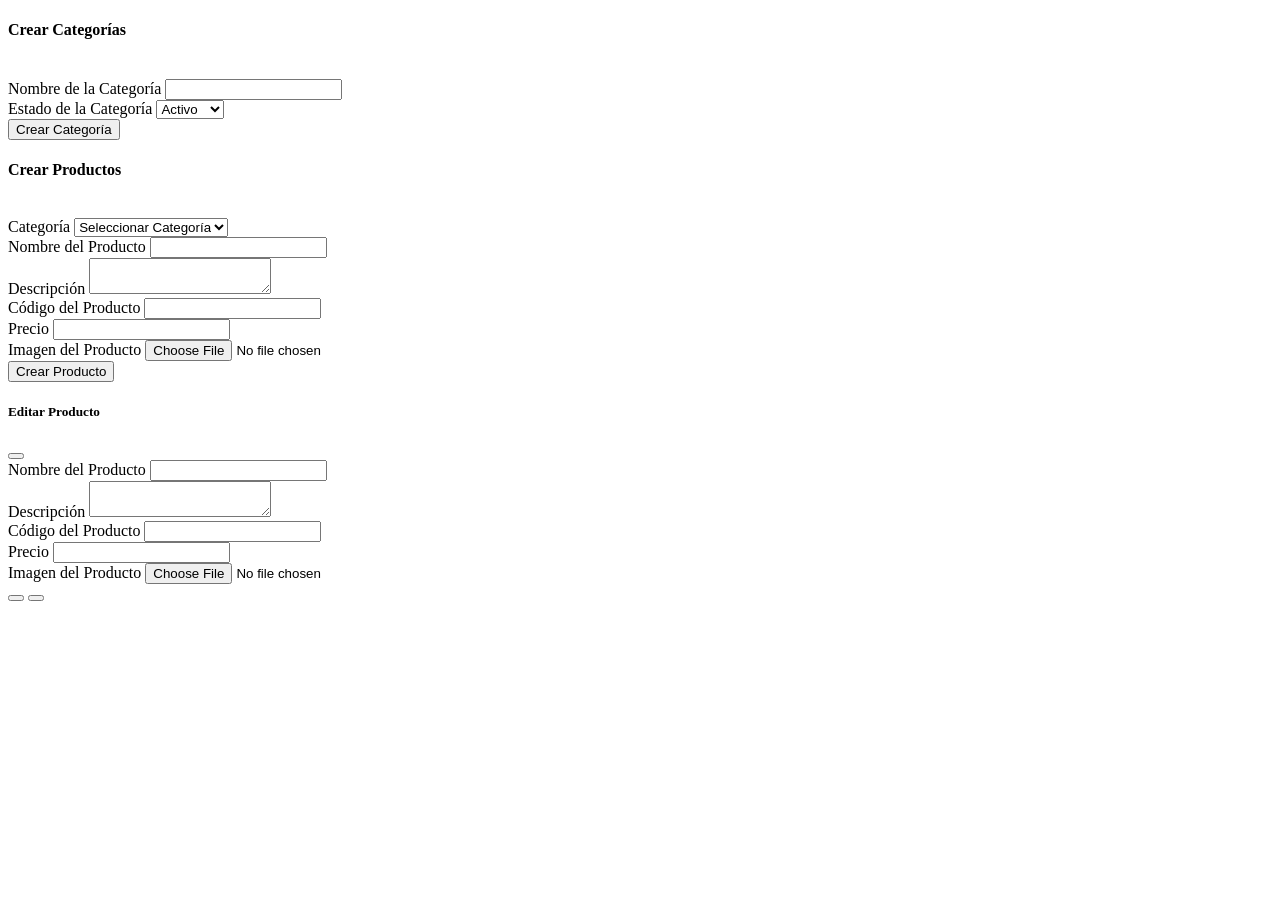
==== src/main/resources/templates/admin.html @ f9a34346 "Este proyecto es sobre venta de Lenceria" ====
<!DOCTYPE html>
<html lang="es" xmlns:th="http://www.thymeleaf.org">
    <head th:insert="~{he_fo_ad::head}"></head>
    <body class="d-flex flex-column min-vh-100"> <!-- flex y min-vh-100 para que el body ocupe toda la altura -->
        <div th:insert="~{he_fo_ad::header}"></div>

        <main class="flex-grow-1">
            <div id="productForm">
                <div class="container mt-5 my-5">
                    <div class="row justify-content-center">
                        <!-- Formulario Agregar Categoría (lado izquierdo) -->
                        <div class="col-md-4 mx-2" id="categoryForm">
                            <div class="card p-4 shadow-lg" style="border-radius: 20px; max-width: 400px;">
                                <h4 class="text-center">Crear Categorías</h4>
                                <br>
                                <form action="/admin/categories" method="post">
                                    <div class="mb-3">
                                        <label for="categoryName" class="form-label">Nombre de la Categoría</label>
                                        <input type="text" class="form-control" id="categoryName" name="name" required>
                                    </div>
                                    <div class="mb-3">
                                        <label for="categoryStatus" class="form-label">Estado de la Categoría</label>
                                        <select class="form-control" id="categoryStatus" name="status" required>
                                            <option value="ACTIVO">Activo</option>
                                            <option value="INACTIVO">Inactivo</option>
                                        </select>
                                    </div>
                                    <button type="submit" class="btn btn-outline-info">Crear Categoría <i class="fa-regular fa-share-from-square"></i></button>
                                </form>
                            </div>
                        </div>

                        <!-- Formulario Agregar Producto (lado derecho) -->
                        <div class="col-md-4 mx-2">
                            <div class="card p-4 shadow-lg" style="border-radius: 20px; max-width: 400px;">
                                <h4 class="text-center">Crear Productos</h4>
                                <br>
                                <form action="/admin/products" method="post" enctype="multipart/form-data">
                                    <input type="hidden" id="id" name="id">
                                    <div class="mb-3">
                                        <label for="category" class="form-label">Categoría</label>
                                        <select class="form-control" id="category" name="categoryId" required>
                                            <option value="">Seleccionar Categoría</option>
                                            <option th:each="category : ${categories}" th:value="${category.id}" th:text="${category.name}"></option>
                                        </select>
                                    </div>
                                    <div class="mb-3">
                                        <label for="name" class="form-label">Nombre del Producto</label>
                                        <input type="text" class="form-control" id="name" name="name" required>
                                    </div>
                                    <div class="mb-3">
                                        <label for="description" class="form-label">Descripción</label>
                                        <textarea class="form-control" id="description" name="description" required></textarea>
                                    </div>
                                    <div class="mb-3">
                                        <label for="code" class="form-label">Código del Producto</label>
                                        <input type="text" class="form-control" id="code" name="code" required>
                                    </div>
                                    <div class="mb-3">
                                        <label for="price" class="form-label">Precio</label>
                                        <input type="number" step="0.01" class="form-control" id="price" name="price" required>
                                    </div>
                                    <div class="mb-3">
                                        <label for="image" class="form-label">Imagen del Producto</label>
                                        <input type="file" class="form-control" id="image" name="file">
                                    </div>
                                    <button type="submit" class="btn btn-outline-info">Crear Producto <i class="fa-regular fa-share-from-square"></i></button>
                                </form>
                            </div>
                        </div>
                    </div>
                </div>
            </div>


            <div class="container mt-5 my-5"  id="productList" style="display:none;">
                <div class="row justify-content-center">
                    <div class="col-md-10">
                        <h4 class="text-center">Productos Existentes</h4>
                        <div class="table-responsive">
                            <table class="table table-bordered">
                                <thead>
                                    <tr>
                                        <th>Nombre</th>
                                        <th>Descripción</th>
                                        <th>Código</th>
                                        <th>Precio</th>
                                        <th>Stock</th>
                                        <th>Imagen</th>
                                        <th>Editar</th>
                                        <th>Eliminar</th>
                                        <th>inventario</th>
                                    </tr>
                                </thead>
                                <tbody>
                                    <tr th:each="product : ${products}">
                                        <td th:text="${product.name}"></td>
                                        <td th:text="${product.description}"></td>
                                        <td th:text="${product.code}"></td>
                                        <td th:text="${product.price}"></td>
                                        <td th:text="${product.balance}"></td>
                                        <td>
                                            <!-- Mostrar la imagen del producto si existe -->
                                            <img th:src="${product.image != null} ? @{/images/} + ${product.image} : '/images/default.png'" 
                                                 alt="Imagen del producto" 
                                                 class="img-thumbnail" 
                                                 style="width: 50px;">
                                        </td>

                                        <td>
                                            <button
                                                type="button"
                                                class="btn btn-outline-warning"
                                                data-bs-toggle="modal"
                                                data-bs-target="#editProductModal"
                                                th:data-id="${product.id}"
                                                th:data-name="${product.name}"
                                                th:data-description="${product.description}"
                                                th:data-code="${product.code}"
                                                th:data-price="${product.price}"
                                                th:data-image="@{${product.image}}">
                                                <i class="fa-regular fa-pen-to-square"></i>
                                            </button>
                                        </td>
                                        <td>
                                            <a th:href="@{/admin/products/delete/{id}(id=${product.id})}" 
                                               class="btn btn-outline-danger"
                                               onclick="return confirm('¿Estás seguro de que deseas eliminar este producto?');">
                                                <i class="fa-regular fa-trash-can"></i>
                                            </a>
                                        </td>
                                        <td>
                                            <a th:href="@{/admin/products/stock/{id} (id = ${product.id})}" 
                                               class="btn btn-outline-secondary">
                                                <i class="fa-solid fa-wand-magic-sparkles"></i>
                                            </a>
                                        </td>
                                    </tr>
                                </tbody>
                            </table>
                        </div>
                    </div>
                </div>
            </div>


            <div class="container mt-5 my-5"  id="purchasedProductsList" style="display:none;">
                <div class="row justify-content-center">
                    <div class="col-md-10">
                        <h2 class="text-center">Historial de Compras</h2>
                        <div class="table-responsive">
                            <table class="table table-bordered">
                                <thead>
                                    <tr>
                                        <th>Usuario</th>
                                        <th>Producto</th>
                                        <th>Código</th>
                                        <th>Cantidad</th>
                                        <th>Precio Total</th>
                                        <th>Imagen Pro.</th>
                                        <th>Comp. Pago</th>
                                        <th>Ag. Envio</th>
                                    </tr>
                                </thead>
                                <tbody>
                                    <tr th:each="detail : ${allPurchasedDetails}">
                                        <td th:text="${detail.order.user.username}"></td>
                                        <td th:text="${detail.product.name}"></td>
                                        <td th:text="${detail.product.code}"></td>
                                        <td th:text="${detail.quantity}"></td>
                                        <td th:text="${detail.price.multiply(detail.quantity)} + ' soles'"></td>
                                        <td><img th:src="@{/images/{img}(img=${detail.product.image})}" alt="Imagen del Producto" style="width: 50px; height: auto;"></td>
                                        <td th:each="payment : ${allPayments}" th:if="${payment.order.id == detail.order.id}">
                                            <img th:src="@{/images/{img}(img=${payment.imagePago})}" alt="Comprobante de Pago" style="width: 50px; height: auto;">
                                        </td>
                                        <td>
                                            <a href="#" class="btn btn-outline-primary"> <i class="fa-solid fa-truck-fast"></i></a>
                                        </td>
                                    </tr>
                                </tbody>
                            </table>
                        </div>
                    </div>
                </div>
            </div>

        </main>


        <!-- Modal de Edición de Producto -->
        <div class="modal fade" id="editProductModal" tabindex="-1" aria-labelledby="editProductModalLabel" aria-hidden="true">
            <div class="modal-dialog">
                <div class="modal-content">
                    <form action="/admin/products/update" method="post" enctype="multipart/form-data">
                        <div class="modal-header">
                            <h5 class="modal-title" id="editProductModalLabel">Editar Producto</h5>
                            <button type="button" class="btn-close" data-bs-dismiss="modal" aria-label="Cerrar"></button>
                        </div>
                        <div class="modal-body">
                            <input type="hidden" id="edit-id" name="id">

                            <div class="mb-3">
                                <label for="edit-name" class="form-label">Nombre del Producto</label>
                                <input type="text" class="form-control" id="edit-name" name="name" required>
                            </div>

                            <div class="mb-3">
                                <label for="edit-description" class="form-label">Descripción</label>
                                <textarea class="form-control" id="edit-description" name="description" required></textarea>
                            </div>

                            <div class="mb-3">
                                <label for="edit-code" class="form-label">Código del Producto</label>
                                <input type="text" class="form-control" id="edit-code" name="code" required>
                            </div>

                            <div class="mb-3">
                                <label for="edit-price" class="form-label">Precio</label>
                                <input type="number" step="0.01" class="form-control" id="edit-price" name="price" required>
                            </div>

                            <div class="mb-3">
                                <label for="edit-image" class="form-label">Imagen del Producto</label>
                                <input type="file" class="form-control" id="edit-image" name="file">
                            </div>
                        </div>
                        <div class="modal-footer">
                            <button type="button" class="btn btn-secondary" data-bs-dismiss="modal"><i class="fa-solid fa-square-xmark"></i></button>
                            <button type="submit" class="btn btn-primary"><i class="fa-solid fa-square-check"></i></button>
                        </div>
                    </form>
                </div>
            </div>
        </div>
        <br> 
        <br>
        <div th:insert="~{he_fo_ad::footer}"></div>
    </body>
    <script th:src="@{/js/admin.js}" type="text/javascript"></script>
</html>
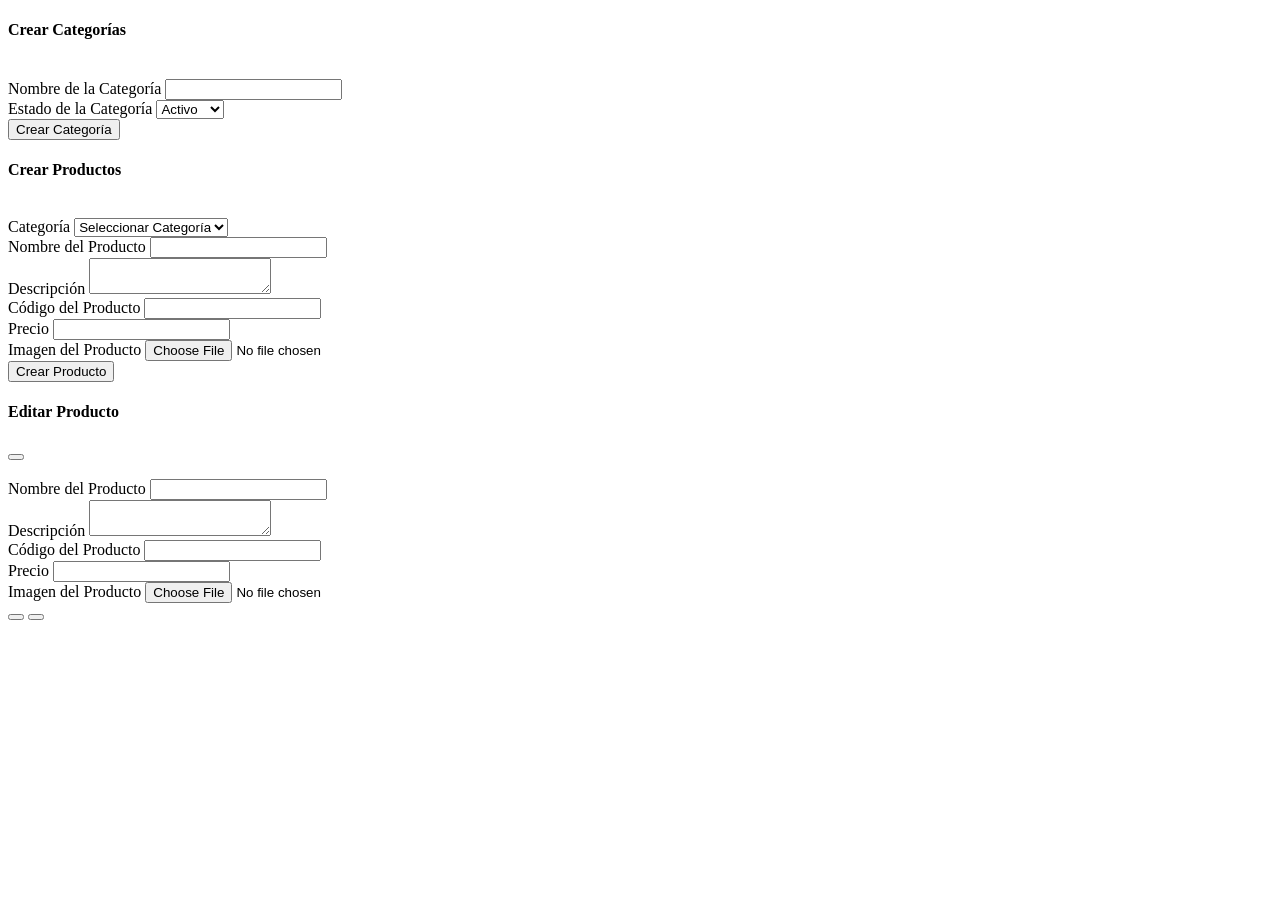
==== commit 2d5c0be0: "Modificación de vistas" ====
--- a/src/main/resources/templates/admin.html
+++ b/src/main/resources/templates/admin.html
@@ -77,6 +77,7 @@
                 <div class="row justify-content-center">
                     <div class="col-md-10">
                         <h4 class="text-center">Productos Existentes</h4>
+                        <br>
                         <div class="table-responsive">
                             <table class="table table-bordered">
                                 <thead>
@@ -147,7 +148,8 @@
             <div class="container mt-5 my-5"  id="purchasedProductsList" style="display:none;">
                 <div class="row justify-content-center">
                     <div class="col-md-10">
-                        <h2 class="text-center">Historial de Compras</h2>
+                        <h4 class="text-center">Historial de Compras</h4>
+                        <br>
                         <div class="table-responsive">
                             <table class="table table-bordered">
                                 <thead>
@@ -193,9 +195,10 @@
                 <div class="modal-content">
                     <form action="/admin/products/update" method="post" enctype="multipart/form-data">
                         <div class="modal-header">
-                            <h5 class="modal-title" id="editProductModalLabel">Editar Producto</h5>
+                            <h4 class="modal-title" id="editProductModalLabel">Editar Producto</h4>
                             <button type="button" class="btn-close" data-bs-dismiss="modal" aria-label="Cerrar"></button>
                         </div>
+                        <br>
                         <div class="modal-body">
                             <input type="hidden" id="edit-id" name="id">
 
